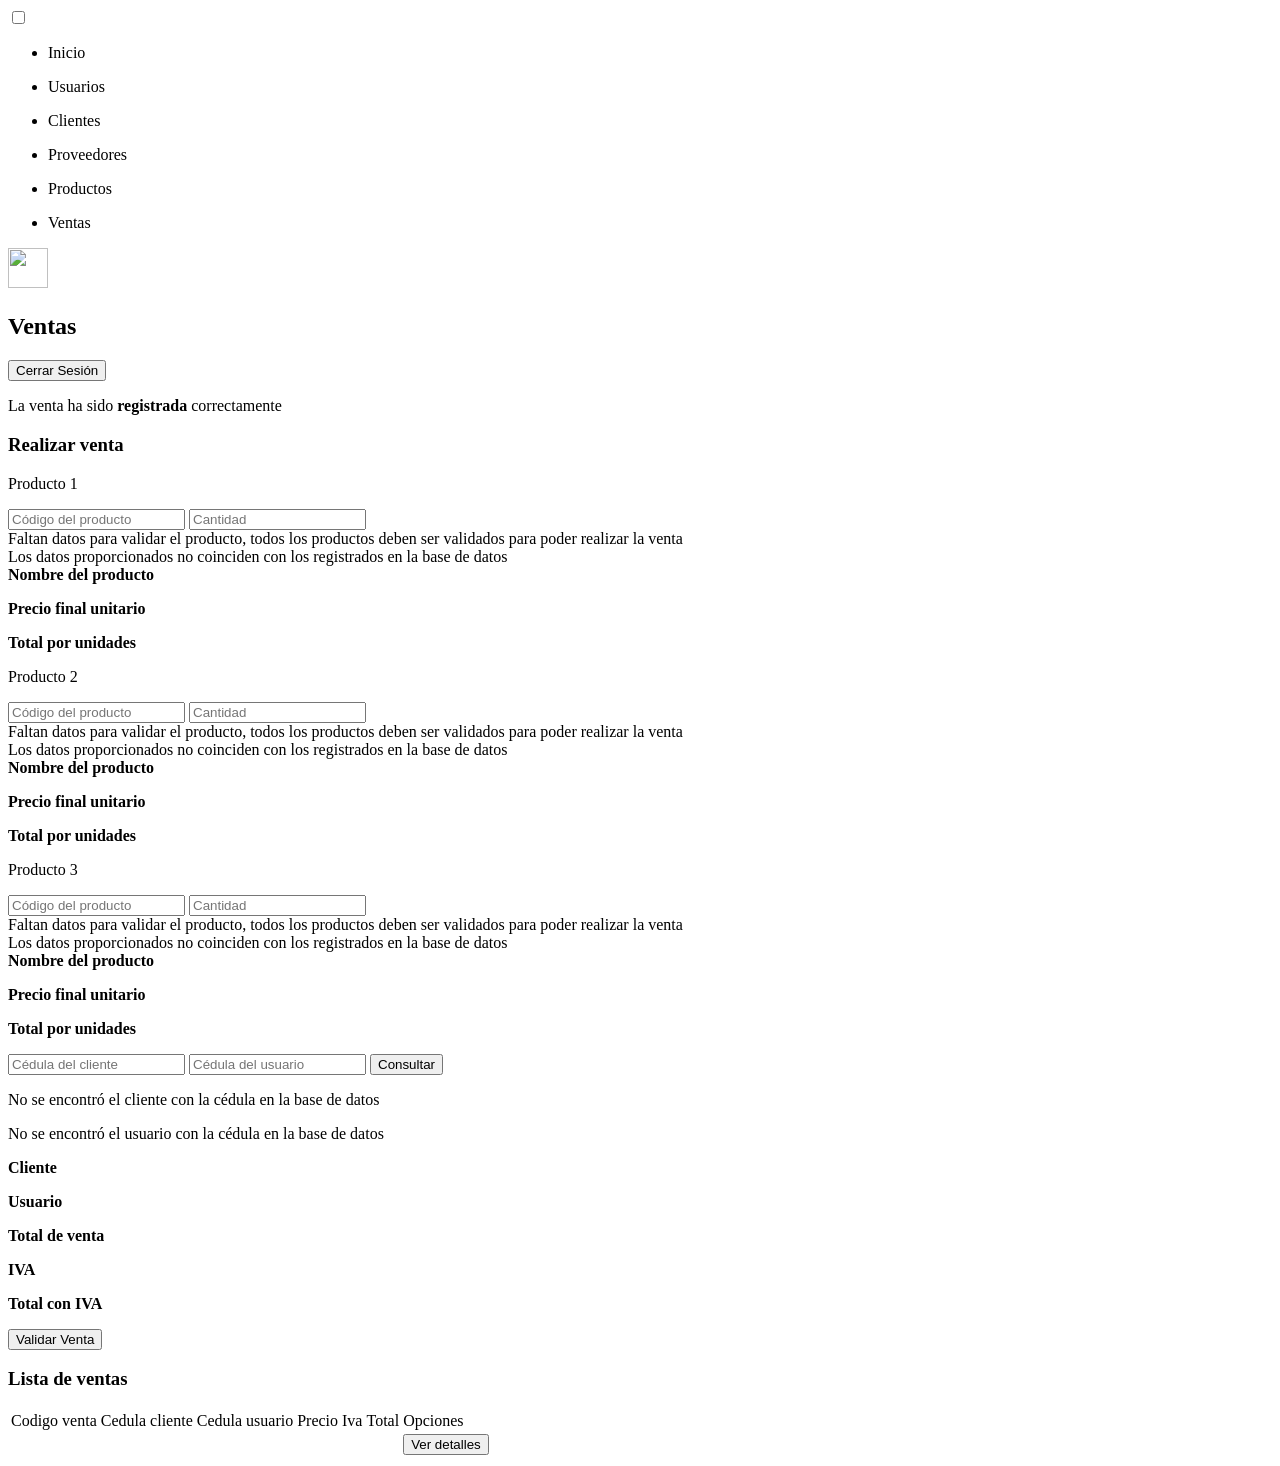
==== src/main/resources/templates/Ventas/index.html @ 1f2c470c "Add files via upload" ====
<!DOCTYPE html>
<html lang="es" xmlns="http://www.w3.org/1999/xhtml"
	xmlns:th="http://www.thymeleaf.org"
	xmlns:sec="http://thieleafo.org/thymeleaf-extras-springsecurity3">
<head>
<meta charset="UTF-8">
<meta http-equiv="X-UA-Compatible" content="IE=edge">
<meta name="viewport" content="width=device-width, initial-scale=1.0">

<link rel="stylesheet"
	href="https://maxst.icons8.com/vue-static/landings/line-awesome/line-awesome/1.3.0/css/line-awesome.min.css">

<!-- line awesome icons -->
<link rel="stylesheet"
	href="https://maxst.icons8.com/vue-static/landings/line-awesome/font-awesome-line-awesome/css/all.min.css">
<link rel="stylesheet" th:href="@{../Estilo/Css/EstiloD.css}"
	href="../static/Estilo/Css/EstiloD.css" />

<title>Ventas</title>

</head>
<body>
	<input type="checkbox" id="nav-toggle">
	<div class="sidebar">
		<label for="nav-toggle" class="menu-label"> <span
			class="las la-bars"></span>
		</label>
		<div class="sidebar-menu">
			<ul>
				<li><a th:href="@{/Inicio}"><span class="las la-home"></span>
						<span>Inicio</span></a></li>
			</ul>
			<ul>
				<li><a th:href="@{/Usuarios}"><span class="las la-user-tie"></span>
						<span>Usuarios</span></a></li>
			</ul>
			<ul>
				<li><a th:href="@{/Clientes}"><span
						class="las la-handshake"></span> <span>Clientes</span></a></li>
			</ul>
			<ul>
				<li><a th:href="@{/Proveedores}"><span
						class="las la-cart-arrow-down"></span> <span>Proveedores</span></a></li>
			</ul>
			<ul>
				<li><a th:href="@{/Productos}"><span class="las la-tags"></span>
						<span>Productos</span></a></li>
			</ul>
			<ul>
				<li><a class="active"><span class="las la-money-bill-alt"></span>
						<span>Ventas</span></a></li>
			</ul>
		</div>
	</div>

	<div class="main-content">
		<header>
			<div class="user-wrapper">
				<img
					src="https://i.pinimg.com/736x/8b/16/7a/8b167af653c2399dd93b952a48740620.jpg"
					width="40px" height="40px">
				<div>
					<h4 th:text="${usuarioSesion.nombre}"></h4>
					<small th:text="${usuarioSesion.usuario}"></small>
				</div>
			</div>

			<h2>Ventas</h2>

			<form th:action="@{/logout}" method="post">
				<button type="submit" class="logout-btn">Cerrar Sesión</button>
			</form>

		</header>

		<main>
			<div th:if="${param.agregado}" class="action-informer">
				<p>
					La venta ha sido <b>registrada</b> correctamente
				</p>
			</div>
			<div class="sales-actions">
				<div class="card">
					<div class="card-header-centered">
						<h3>Realizar venta</h3>
					</div>
					<div class="card-body">
						<form class="sales-inquiry" th:action="@{/ConsultarVenta}">

							<div class="products-data">
								<div>
									<p>Producto 1</p>
									<input type="number" name="codigoPrimero"
										th:value="${param.codigoPrimero}"
										placeholder="Código del producto"> <input
										type="number" name="cantidadPrimero"
										th:value="${param.cantidadPrimero}" placeholder="Cantidad">
									<div th:if="${param.faltantePrimero}">Faltan datos para
										validar el producto, todos los productos deben ser validados
										para poder realizar la venta</div>
									<div th:if="${param.errorPrimero}">Los datos
										proporcionados no coinciden con los registrados en la base de
										datos</div>
									<div th:if="${param.resultadoPrimero}">
										<b> Nombre del producto </b>
										<p th:text="${param.nombrePrimero}"></p>

										<b> Precio final unitario </b>
										<p th:text="${param.precioPrimero}"></p>

										<b> Total por <b th:text="${param.cantidadPrimero}"></b>
											unidades
										</b>
										<p th:text="${param.totalPrimero}"></p>
									</div>
								</div>

								<div>
									<p>Producto 2</p>
									<input type="number" name="codigoSegundo"
										th:value="${param.codigoSegundo}"
										placeholder="Código del producto"> <input
										type="number" name="cantidadSegundo"
										th:value="${param.cantidadSegundo}" placeholder="Cantidad">
									<div th:if="${param.faltanteSegundo}">Faltan datos para
										validar el producto, todos los productos deben ser validados
										para poder realizar la venta</div>
									<div th:if="${param.errorSegundo}">Los datos
										proporcionados no coinciden con los registrados en la base de
										datos</div>
									<div th:if="${param.resultadoSegundo}">
										<b> Nombre del producto </b>
										<p th:text="${param.nombreSegundo}"></p>

										<b> Precio final unitario </b>
										<p th:text="${param.precioSegundo}"></p>

										<b> Total por <b th:text="${param.cantidadSegundo}"></b>
											unidades
										</b>
										<p th:text="${param.totalSegundo}"></p>
									</div>
								</div>

								<div>
									<p>Producto 3</p>
									<input type="number" name="codigoTercero"
										th:value="${param.codigoTercero}"
										placeholder="Código del producto"> <input
										type="number" name="cantidadTercero"
										th:value="${param.cantidadTercero}" placeholder="Cantidad">
									<div th:if="${param.faltanteTercero}">Faltan datos para
										validar el producto, todos los productos deben ser validados
										para poder realizar la venta</div>
									<div th:if="${param.errorTercero}">Los datos
										proporcionados no coinciden con los registrados en la base de
										datos</div>
									<div th:if="${param.resultadoTercero}">
										<b> Nombre del producto </b>
										<p th:text="${param.nombreTercero}"></p>

										<b> Precio final unitario </b>
										<p th:text="${param.precioTercero}"></p>

										<b> Total por <b th:text="${param.cantidadTercero}"></b>
											unidades
										</b>
										<p th:text="${param.totalTercero}"></p>
									</div>
								</div>
							</div>

							<div class="consult-products-data">
								<input type="number" name="cedulaCliente"
									th:value="${param.cedulaCliente}"
									placeholder="Cédula del cliente" required> <input
									type="number" name="cedulaUsuario"
									th:value="${param.cedulaUsuario}"
									placeholder="Cédula del usuario" required>
								<button type="submit">Consultar</button>
							</div>

							<div th:if="${param.errorCliente}">
								<p>
									No se encontró el cliente con la cédula <b
										th:text="${param.cedulaCliente}"></b> en la base de datos
								</p>
							</div>
							<div th:if="${param.errorUsuario}">
								<p>
									No se encontró el usuario con la cédula <b
										th:text="${param.cedulaUsuario}"></b> en la base de datos
								</p>
							</div>

							<div th:if="${param.validable}">
								<b th:if="${param.cliente}">Cliente</b>
								<p th:if="${param.cliente}" th:text="${param.cliente}"></p>
								<b th:if="${param.usuario}">Usuario</b>
								<p th:if="${param.usuario}" th:text="${param.usuario}"></p>
								<b> Total de venta </b>
								<p th:text="${param.total}"></p>
								<b> IVA </b>
								<p th:text="${param.iva}"></p>
								<b> Total con IVA </b>
								<p th:text="${param.totalIva}"></p>
								<button type="submit" name="validar" value="true">Validar
									Venta</button>
							</div>

						</form>
					</div>
				</div>
				<div class="card">
					<div class="card-header-centered">
						<h3>Lista de ventas</h3>
					</div>
					<div class="card-body">
						<div class="sales-table">
							<table>
								<thead>
									<tr>
										<td>Codigo venta</td>
										<td>Cedula cliente</td>
										<td>Cedula usuario</td>
										<td>Precio</td>
										<td>Iva</td>
										<td>Total</td>
										<td>Opciones</td>
									</tr>
								</thead>
								<tbody>
									<tr th:each=" venta : ${ListaVentas}">
										<td th:text="${venta.codigoVenta}"></td>
										<td th:text="${venta.cedulaCliente}"></td>
										<td th:text="${venta.cedulaUsuario}"></td>
										<td th:text="${venta.precio}"></td>
										<td th:text="${venta.iva}"></td>
										<td th:text="${venta.total}"></td>
										<td class="listed-options-container">
											<form th:action="@{/DetallesVenta}" method="get">
												<button type="submit" name="codigoVenta" th:value="${venta.codigoVenta}"
													class="listed-altern">Ver detalles</button>
											</form>
										</td>
									</tr>
								</tbody>
							</table>
						</div>
					</div>
				</div>
			</div>
		</main>
	</div>
</body>
</html>
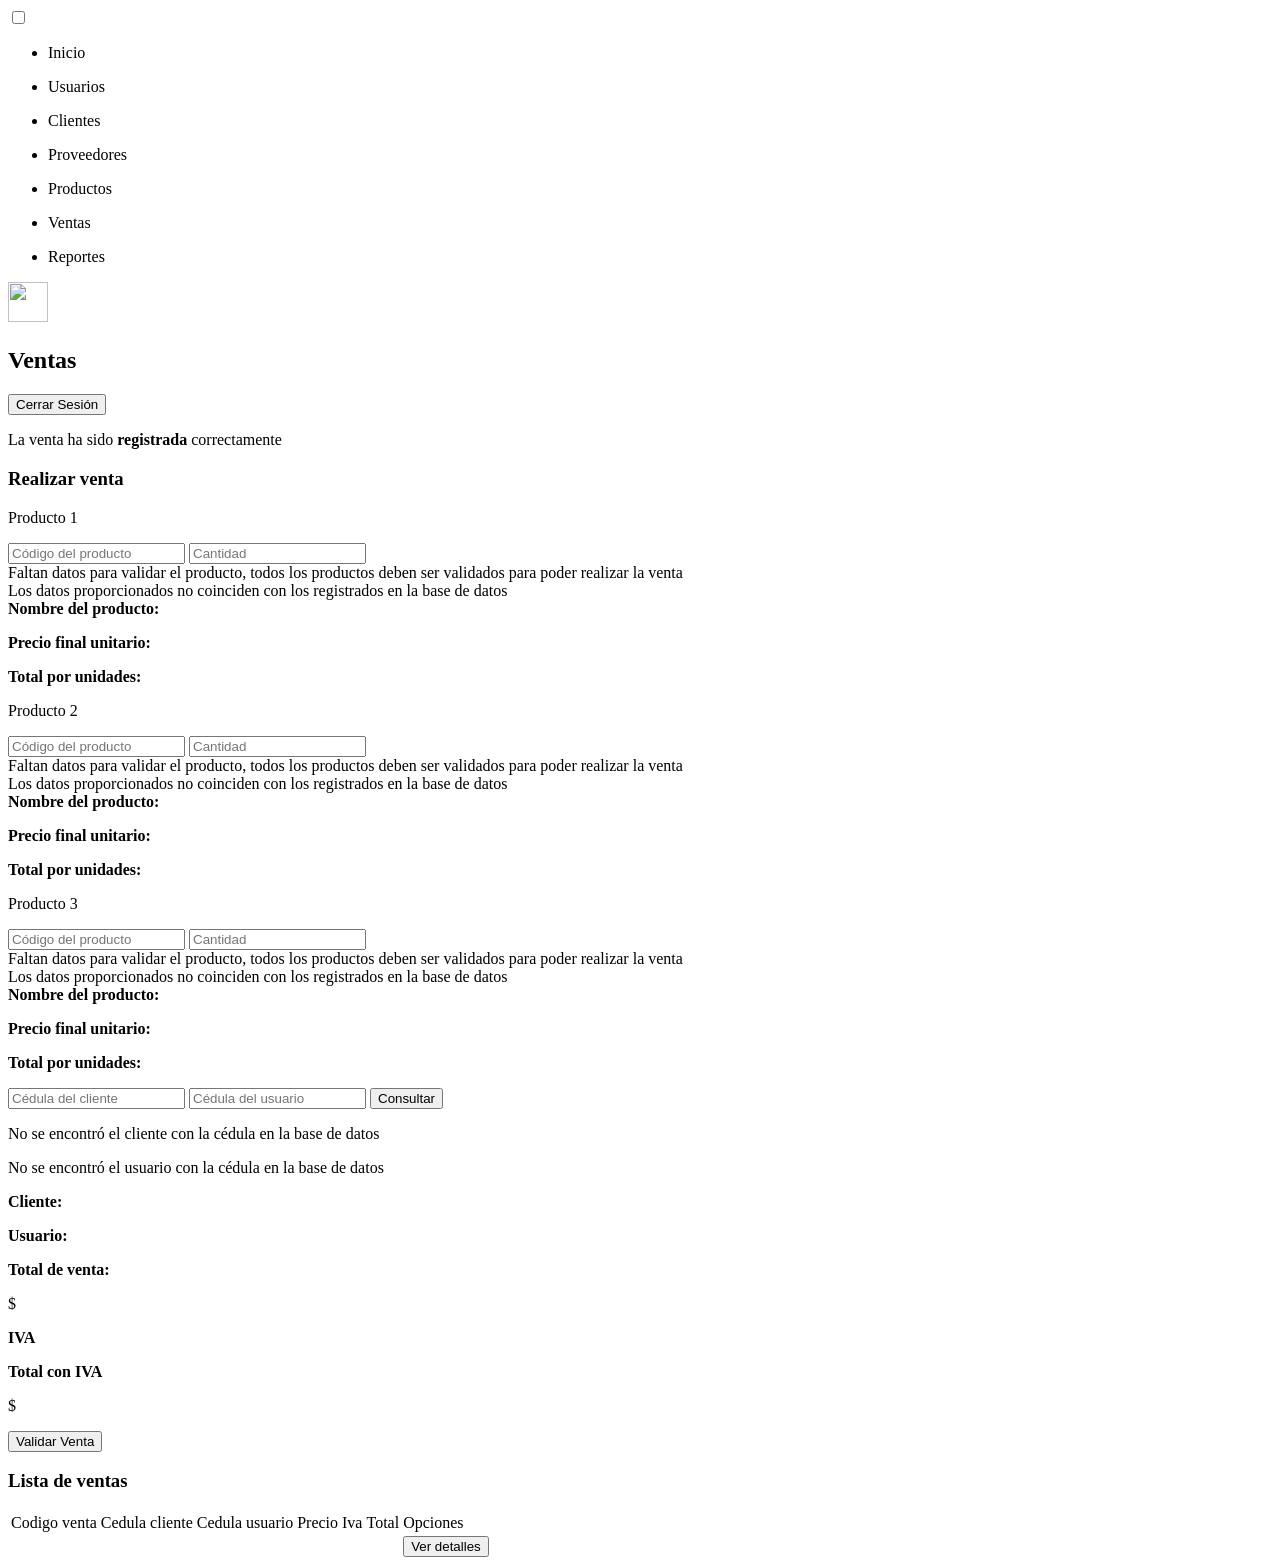
==== commit 3adaa632: "Update index.html" ====
--- a/src/main/resources/templates/Ventas/index.html
+++ b/src/main/resources/templates/Ventas/index.html
@@ -49,6 +49,10 @@
 			<ul>
 				<li><a class="active"><span class="las la-money-bill-alt"></span>
 						<span>Ventas</span></a></li>
+			</ul>
+			<ul>
+				<li><a th:href="@{/Reportes}"><span class="las la-book"></span>
+						<span>Reportes</span></a></li>
 			</ul>
 		</div>
 	</div>
@@ -89,7 +93,7 @@
 
 							<div class="products-data">
 								<div>
-									<p>Producto 1</p>
+									<p class="texto-producto">Producto 1</p>
 									<input type="number" name="codigoPrimero"
 										th:value="${param.codigoPrimero}"
 										placeholder="Código del producto"> <input
@@ -101,22 +105,22 @@
 									<div th:if="${param.errorPrimero}">Los datos
 										proporcionados no coinciden con los registrados en la base de
 										datos</div>
-									<div th:if="${param.resultadoPrimero}">
-										<b> Nombre del producto </b>
+									<div class="resumen-producto" th:if="${param.resultadoPrimero}">
+										<b> Nombre del producto: </b>
 										<p th:text="${param.nombrePrimero}"></p>
 
-										<b> Precio final unitario </b>
+										<b> Precio final unitario: </b>
 										<p th:text="${param.precioPrimero}"></p>
 
 										<b> Total por <b th:text="${param.cantidadPrimero}"></b>
-											unidades
+											unidades:
 										</b>
 										<p th:text="${param.totalPrimero}"></p>
 									</div>
 								</div>
 
 								<div>
-									<p>Producto 2</p>
+									<p class="texto-producto">Producto 2</p>
 									<input type="number" name="codigoSegundo"
 										th:value="${param.codigoSegundo}"
 										placeholder="Código del producto"> <input
@@ -128,22 +132,22 @@
 									<div th:if="${param.errorSegundo}">Los datos
 										proporcionados no coinciden con los registrados en la base de
 										datos</div>
-									<div th:if="${param.resultadoSegundo}">
-										<b> Nombre del producto </b>
+									<div class="resumen-producto" th:if="${param.resultadoSegundo}">
+										<b> Nombre del producto: </b>
 										<p th:text="${param.nombreSegundo}"></p>
 
-										<b> Precio final unitario </b>
+										<b> Precio final unitario: </b>
 										<p th:text="${param.precioSegundo}"></p>
 
 										<b> Total por <b th:text="${param.cantidadSegundo}"></b>
-											unidades
+											unidades:
 										</b>
 										<p th:text="${param.totalSegundo}"></p>
 									</div>
 								</div>
 
 								<div>
-									<p>Producto 3</p>
+									<p class="texto-producto">Producto 3</p>
 									<input type="number" name="codigoTercero"
 										th:value="${param.codigoTercero}"
 										placeholder="Código del producto"> <input
@@ -155,26 +159,26 @@
 									<div th:if="${param.errorTercero}">Los datos
 										proporcionados no coinciden con los registrados en la base de
 										datos</div>
-									<div th:if="${param.resultadoTercero}">
-										<b> Nombre del producto </b>
+									<div class="resumen-producto" th:if="${param.resultadoTercero}">
+										<b> Nombre del producto: </b>
 										<p th:text="${param.nombreTercero}"></p>
 
-										<b> Precio final unitario </b>
+										<b> Precio final unitario: </b>
 										<p th:text="${param.precioTercero}"></p>
 
 										<b> Total por <b th:text="${param.cantidadTercero}"></b>
-											unidades
+											unidades:
 										</b>
 										<p th:text="${param.totalTercero}"></p>
 									</div>
 								</div>
 							</div>
 
-							<div class="consult-products-data">
+							<div class="consult-products-data consultar-realizar-venta">
 								<input type="number" name="cedulaCliente"
 									th:value="${param.cedulaCliente}"
-									placeholder="Cédula del cliente" required> <input
-									type="number" name="cedulaUsuario"
+									placeholder="Cédula del cliente" required> 
+								<input type="number" name="cedulaUsuario"
 									th:value="${param.cedulaUsuario}"
 									placeholder="Cédula del usuario" required>
 								<button type="submit">Consultar</button>
@@ -193,17 +197,20 @@
 								</p>
 							</div>
 
-							<div th:if="${param.validable}">
-								<b th:if="${param.cliente}">Cliente</b>
+							<div class="resumen-realizar-venta-cliente" th:if="${param.validable}">
+								<b th:if="${param.cliente}">Cliente:</b>
 								<p th:if="${param.cliente}" th:text="${param.cliente}"></p>
-								<b th:if="${param.usuario}">Usuario</b>
+								<b th:if="${param.usuario}">Usuario:</b>
 								<p th:if="${param.usuario}" th:text="${param.usuario}"></p>
-								<b> Total de venta </b>
-								<p th:text="${param.total}"></p>
+								<b> Total de venta: </b>
+								<p th:text="${param.total}">$</p>
 								<b> IVA </b>
 								<p th:text="${param.iva}"></p>
 								<b> Total con IVA </b>
-								<p th:text="${param.totalIva}"></p>
+								<p th:text="${param.totalIva}">$</p>
+								
+							</div>
+							<div class="validar-venta">
 								<button type="submit" name="validar" value="true">Validar
 									Venta</button>
 							</div>
@@ -217,8 +224,8 @@
 					</div>
 					<div class="card-body">
 						<div class="sales-table">
-							<table>
-								<thead>
+							<table class="table-lista-ventas">
+								<thead class="head-table-lista-ventas">
 									<tr>
 										<td>Codigo venta</td>
 										<td>Cedula cliente</td>
@@ -229,7 +236,7 @@
 										<td>Opciones</td>
 									</tr>
 								</thead>
-								<tbody>
+								<tbody class="tbody-lista-ventas">
 									<tr th:each=" venta : ${ListaVentas}">
 										<td th:text="${venta.codigoVenta}"></td>
 										<td th:text="${venta.cedulaCliente}"></td>
@@ -237,10 +244,10 @@
 										<td th:text="${venta.precio}"></td>
 										<td th:text="${venta.iva}"></td>
 										<td th:text="${venta.total}"></td>
-										<td class="listed-options-container">
+										<td class="listed-options-container ver-detalles-container">
 											<form th:action="@{/DetallesVenta}" method="get">
 												<button type="submit" name="codigoVenta" th:value="${venta.codigoVenta}"
-													class="listed-altern">Ver detalles</button>
+													class="listed-altern btn-detalles">Ver detalles</button>
 											</form>
 										</td>
 									</tr>
@@ -253,4 +260,4 @@
 		</main>
 	</div>
 </body>
-</html>+</html>
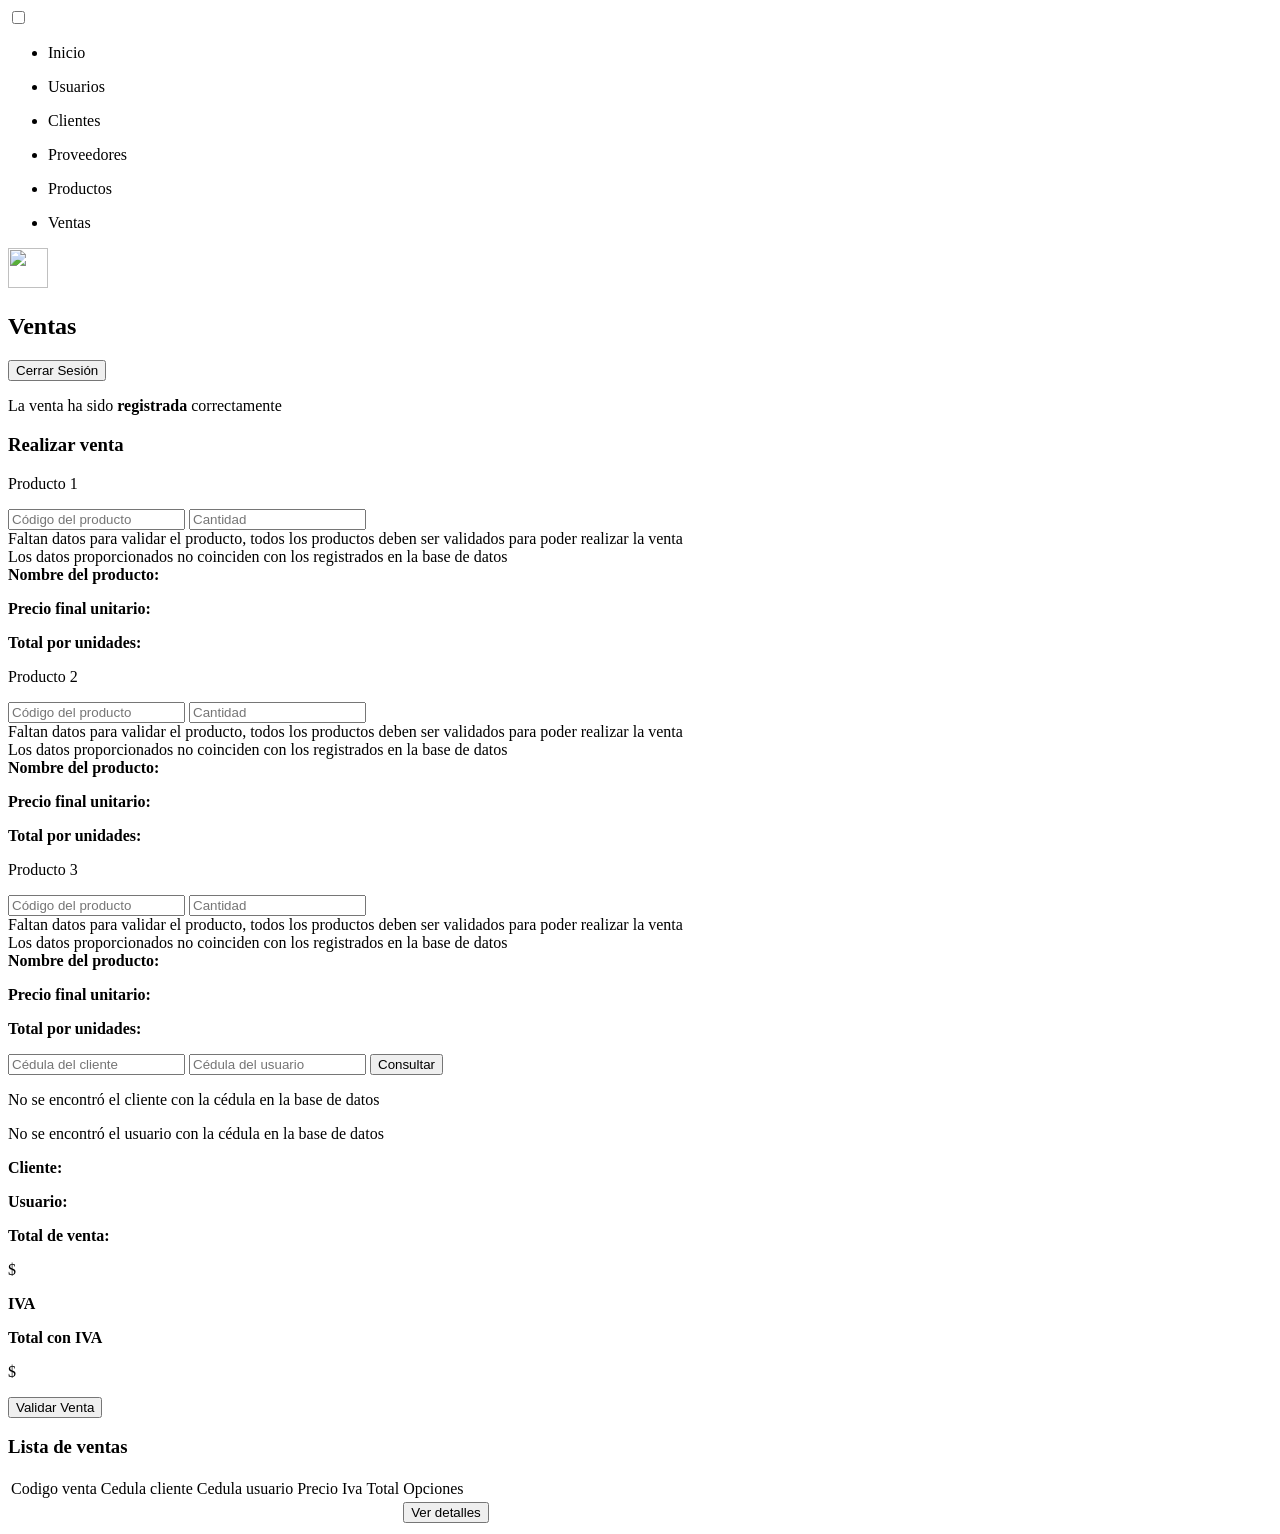
==== commit 2d70b2ca: "Update index.html" ====
--- a/src/main/resources/templates/Ventas/index.html
+++ b/src/main/resources/templates/Ventas/index.html
@@ -49,10 +49,6 @@
 			<ul>
 				<li><a class="active"><span class="las la-money-bill-alt"></span>
 						<span>Ventas</span></a></li>
-			</ul>
-			<ul>
-				<li><a th:href="@{/Reportes}"><span class="las la-book"></span>
-						<span>Reportes</span></a></li>
 			</ul>
 		</div>
 	</div>
